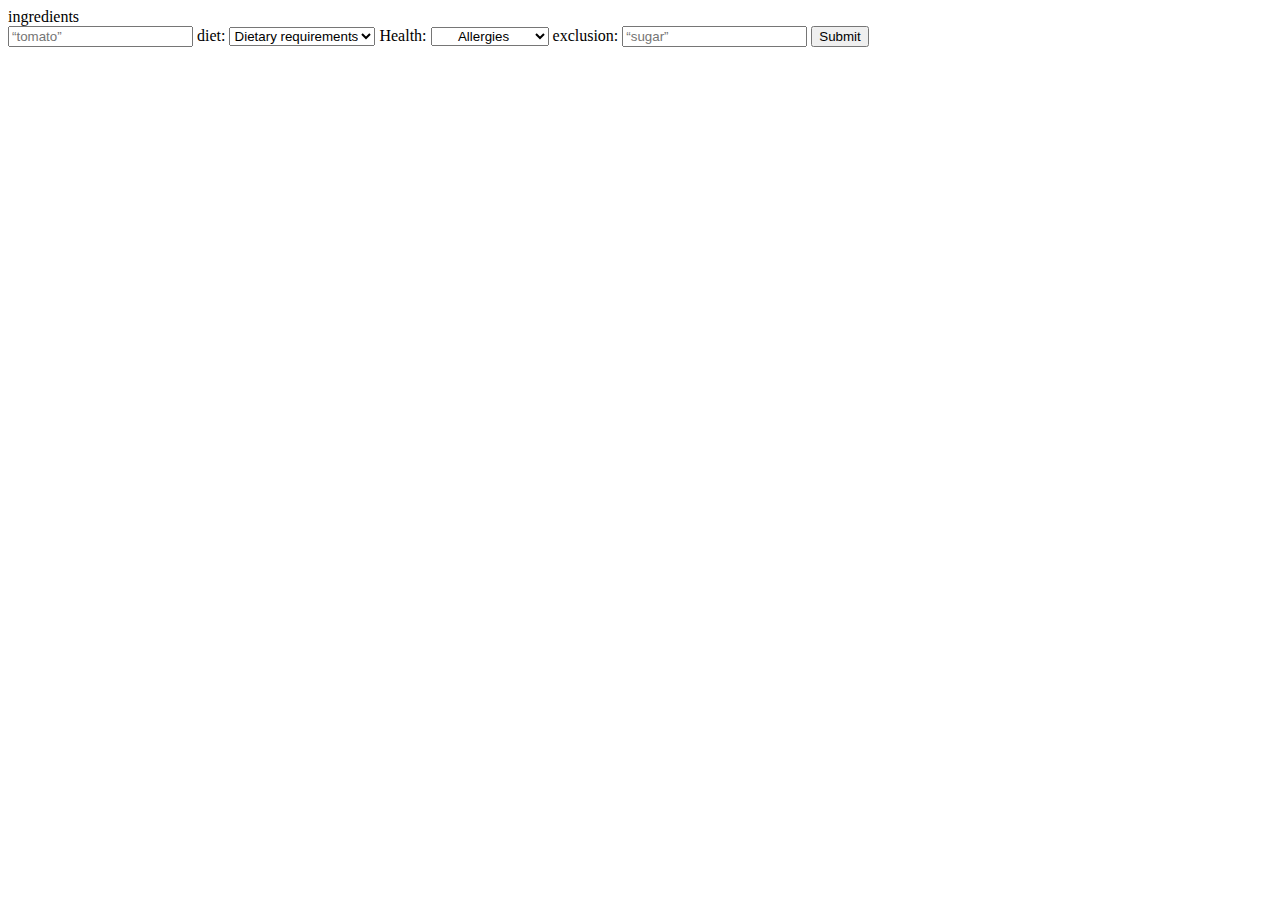
==== templates/index.html @ 9e3c771c "draft" ====
<!DOCTYPE html>
<html lang="en">
<head>
    <meta charset="UTF-8">
    <meta http-equiv="X-UA-Compatible" content="IE=edge">
    <meta name="viewport" content="width=device-width, initial-scale=1.0">
    <title>Recipes</title>
</head>
<body>
    ingredients
    <form action="/" method="POST">
        <input type="text" name="usersfood" placeholder=“tomato”>

    diet:
    <select class="form-select" id="userdietary" name="userdietary">
        <option selected style="text-align: center;">Dietary requirements</option>
        <option value="Balanced">Balanced</option>
        <option value="High-Fiber">High-Fiber</option>
        <option value="High-Protein">High-Protein</option>
        <option value="Low-carb">Low-carb</option>
        <option value="Low-fat">Low-fat</option>
        <option value="Low-sodium">Low-sodium</option>
      </select>

 
    Health:

    <select class="form-select" aria-label="Default select example" name="userhealth">
        <option selected style="text-align: center;">Allergies</option>
        <option value="Celery-free">Celery-free</option>
        <option value="Crustacean-free">Crustacean-free</option>
        <option value="Dairy-free">Dairy-free</option>
        <option value="Egg-free">Egg-free</option>
        <option value="Fish-free">Fish-free</option>
        <option value="Gluten-free">Gluten-free</option>
        <option value="Lupine-free">Lupine-free</option>
        <option value="Mustard-free">Mustard-free</option>
        <option value="Peanut-free">Peanut-free</option>
        <option value="Sesame-free">Sesame-free</option>
        <option value="Shellfish-free">Shellfish-free</option>
        <option value="Soy-free">Soy-free</option>
        <option value="Tree-Nut-free">Tree-Nut-free</option>
        <option value="Wheat-free">Wheat-free</option>
      </select>
    exclusion:
        <input type="text" name="userexclusion" placeholder=“sugar”>

        <input type='submit'>
    
    </form>

</body>
</html>
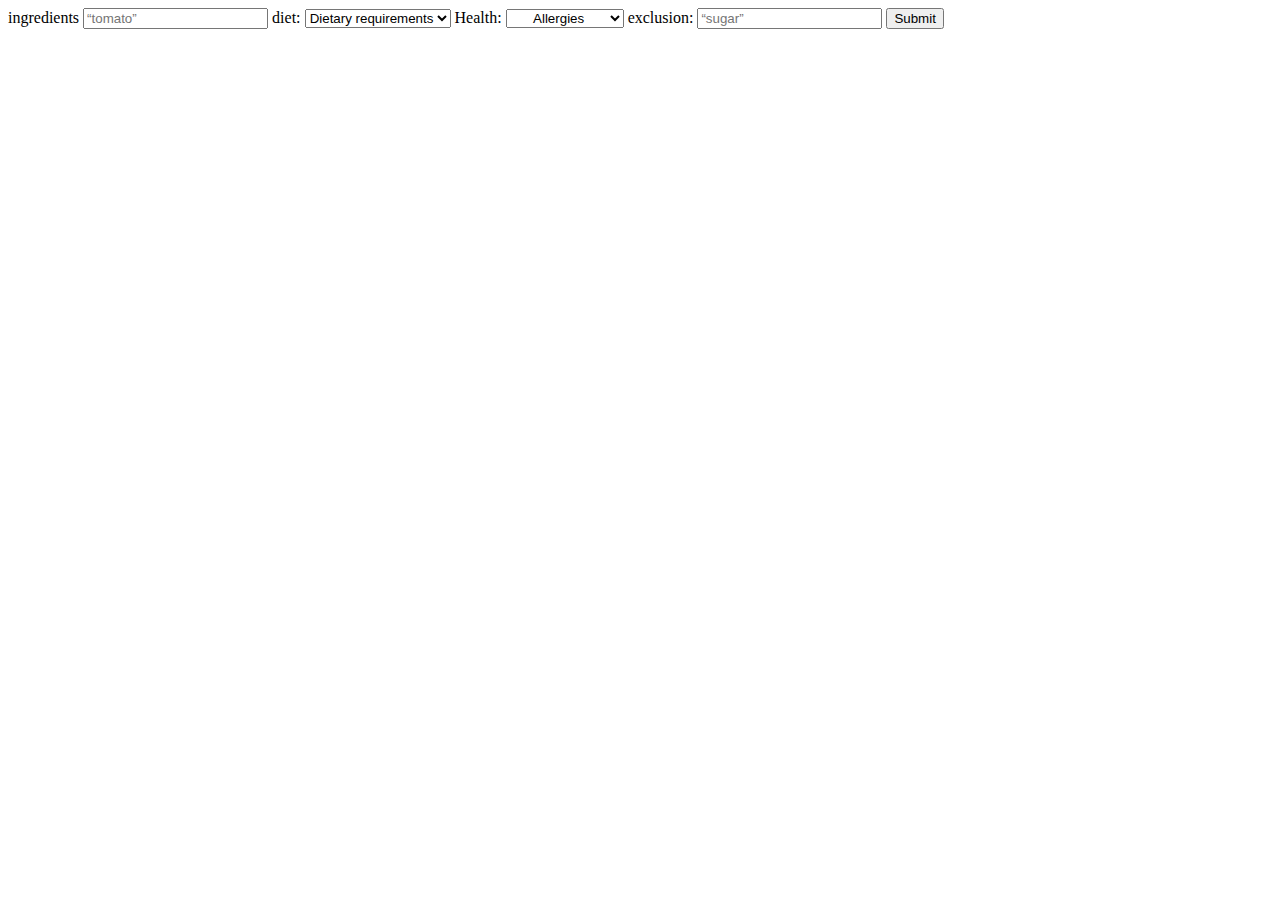
==== commit fe1928a7: "draft" ====
--- a/templates/index.html
+++ b/templates/index.html
@@ -7,9 +7,10 @@
     <title>Recipes</title>
 </head>
 <body>
+    <form action="/recipes" method="POST">
     ingredients
-    <form action="/" method="POST">
-        <input type="text" name="usersfood" placeholder=“tomato”>
+    
+    <input type="text" name="usersfood" placeholder=“tomato”>
 
     diet:
     <select class="form-select" id="userdietary" name="userdietary">
@@ -44,7 +45,7 @@
       </select>
     exclusion:
         <input type="text" name="userexclusion" placeholder=“sugar”>
-
+    
         <input type='submit'>
     
     </form>
